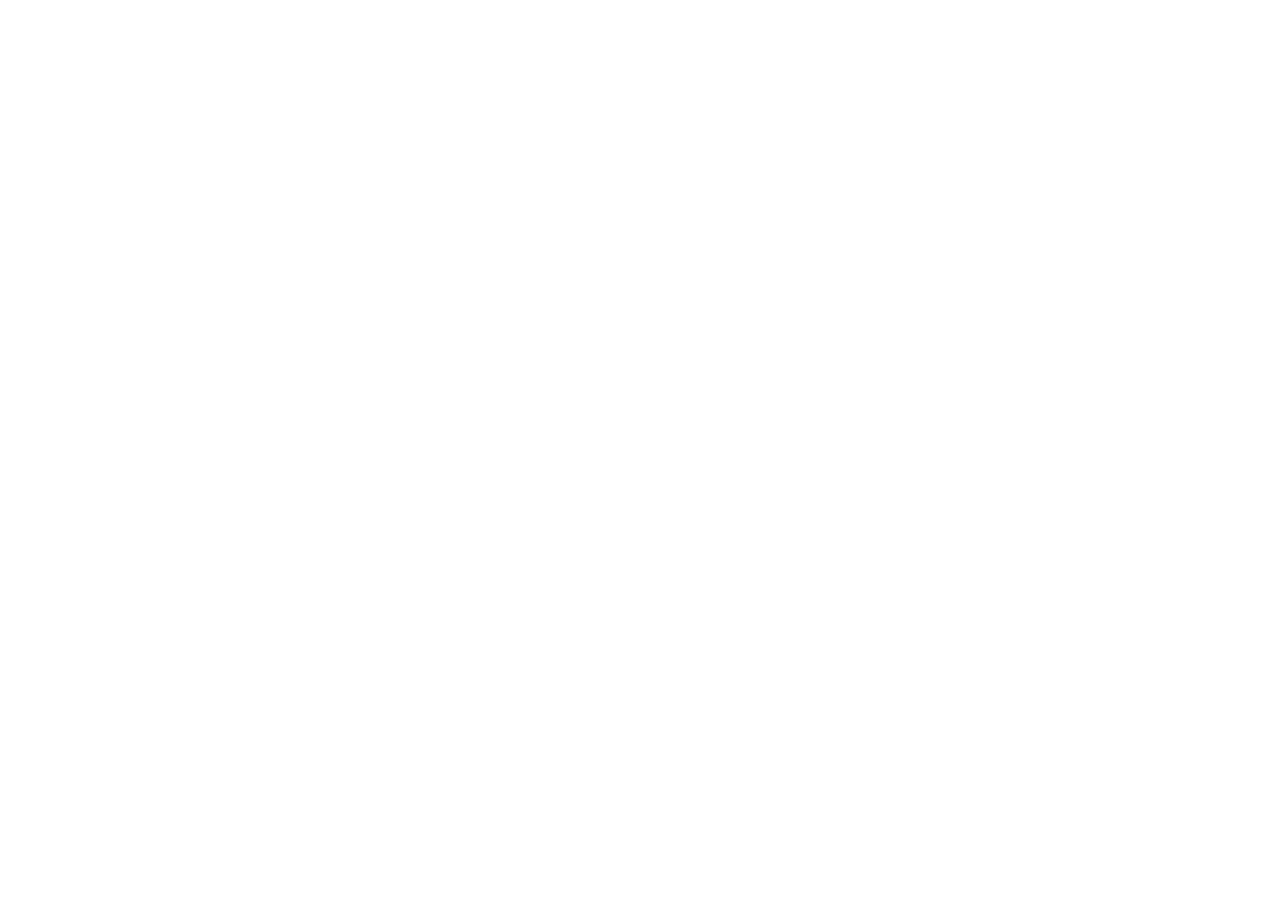
==== paginas/pagina_caio.html @ 841cfb55 "minha parte" ====
<!DOCTYPE html>
<html lang="en">

<head>
    <meta charset="UTF-8">
    <meta http-equiv="X-UA-Compatible" content="IE=edge">
    <meta name="viewport" content="width=device-width, initial-scale=1.0">
    <title>Document</title>
</head>

<body>

</body>

</html>
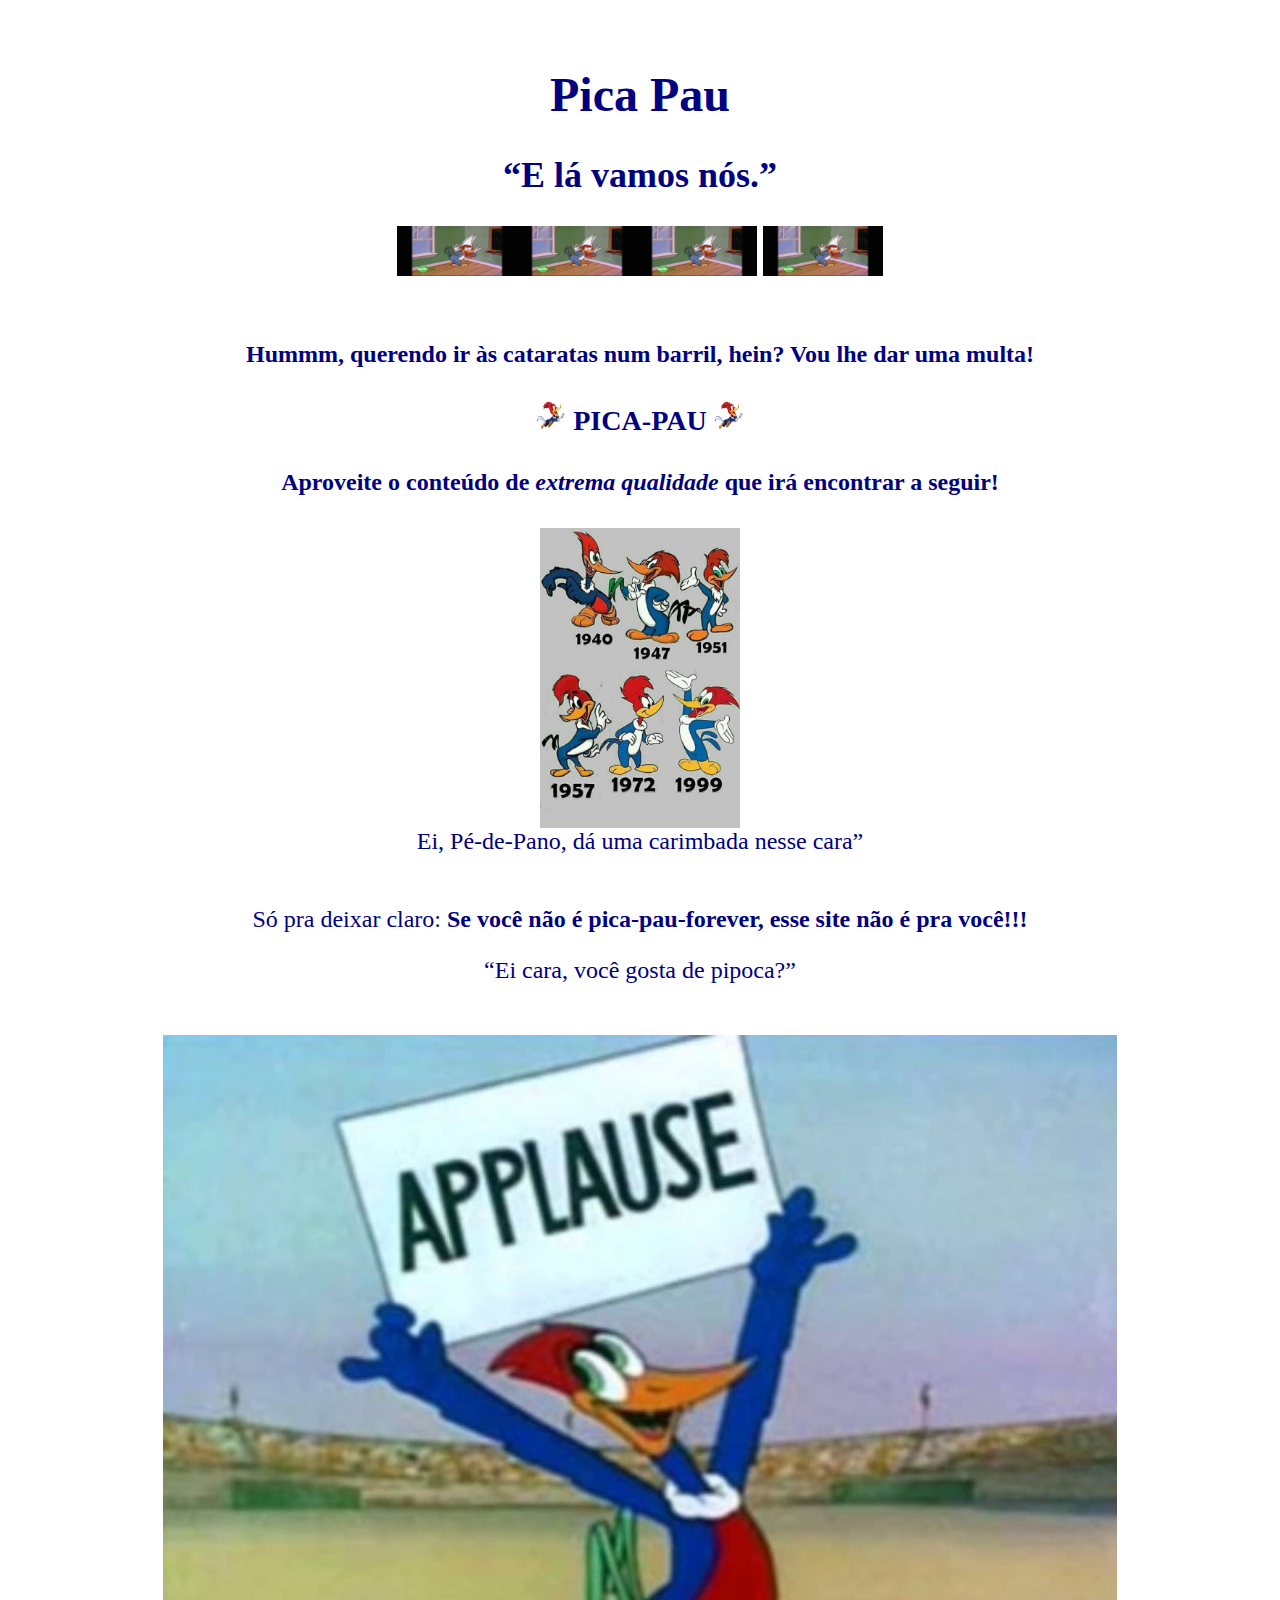
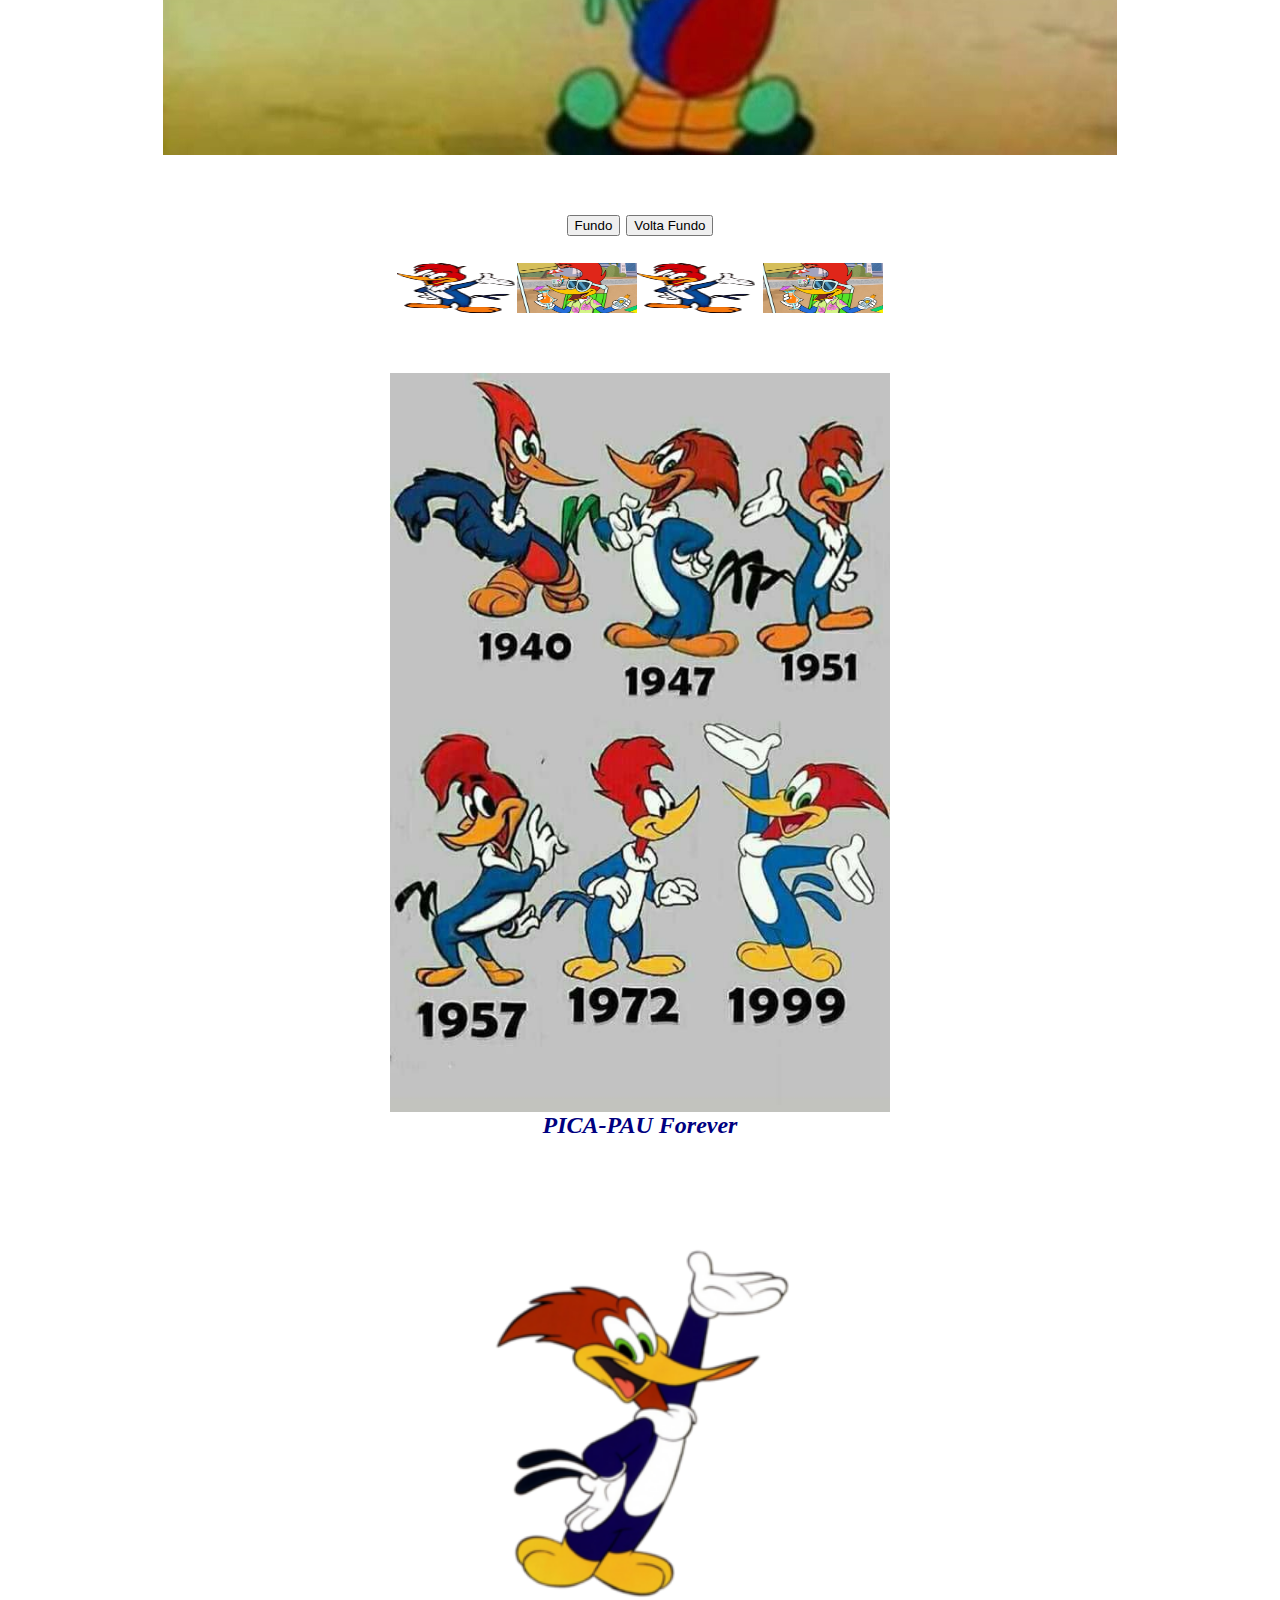
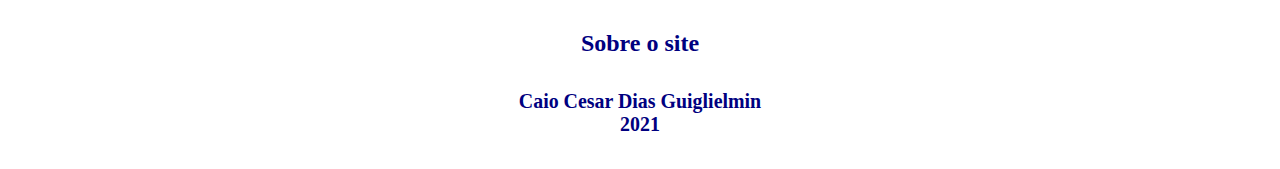
==== commit 982ad098: "Pagina Caio Pronta" ====
--- a/paginas/pagina_caio.html
+++ b/paginas/pagina_caio.html
@@ -1,15 +1,83 @@
-<!DOCTYPE html>
-<html lang="en">
+<!DOCTYPE html!>
+<html lang="pt-br">
 
 <head>
-    <meta charset="UTF-8">
-    <meta http-equiv="X-UA-Compatible" content="IE=edge">
-    <meta name="viewport" content="width=device-width, initial-scale=1.0">
-    <title>Document</title>
+    <meta charset="utf-8">
+    <title>Pica Pau</title>
 </head>
+
 
 <body>
 
+    <bgcolor="#fff" vlink="#F70359">
+        <font size="5" color="#000080" face="Comic Sans MS">
+            <header>
+                <center>
+                    <br>
+                    <div id="manipula">
+                        <h1>Pica Pau</h1>
+                        <h2>“E lá vamos nós.” </h2>
+                        <img src="../img/gif-picapau.gif" height="50" width="120"><img src="../img/gif-picapau.gif" height="50" width="120"><img src="../img/gif-picapau.gif" height="50" width="120">
+                        <img src="../img/gif-picapau.gif" height="50" width="120">
+                        <br><br>
+                        <h4>Hummm, querendo ir às cataratas num barril, hein? Vou lhe dar uma multa! </h4>
+                        <h3><img src="../img/pica-pau-00.jpg" height="30" width="30"><strong>  PICA-PAU  </strong><img src="../img/pica-pau-00.jpg" height="30" width="30"></h3>
+                        <h4>Aproveite o conteúdo de <em>extrema qualidade</em> que irá encontrar a seguir!</h4>
+                    </div>
+            </header>
+
+            <center>
+                <img src="../img/pica-pau-1940-1999.png" width="200" height="300" alt="Fausto Silva em toda sua beleza">
+                <figcaption>Ei, Pé-de-Pano, dá uma carimbada nesse cara”</figcaption>
+
+                <br>
+                <p>Só pra deixar claro: <strong>Se você não é pica-pau-forever, esse site não é pra você!!!</strong></p>
+                <p>“Ei cara, você gosta de pipoca?”</p>
+                <br>
+
+                <img src="../img/pica-pau-aplausos.jpg">
+                <br>
+                <br>
+                <br>
+
+                <div id="botoes">
+
+                    <input type="button" value="Fundo" onclick="fundo ()" />
+
+                    <input type="button" value="Volta Fundo" onclick=" volta ()" />
+
+                </div>
+                <script>
+                    function fundo() {
+                        document.querySelector("body").style.backgroundColor = "lightblue";
+                    }
+
+                    function volta() {
+                        document.querySelector("body").style.backgroundColor = "white";
+                    }
+                </script>
+                <br>
+
+                <img src="../img/pica-pau-gif2.gif" height="50" width="120"><img src="../img/pica-pau-praia.png" height="50" width="120"><img src="../img/pica-pau-gif2.gif" height="50" width="120">
+                <img src="../img/pica-pau-praia.png" height="50" width="120">
+
+                <br><br><br>
+                <img src="../img/pica-pau-1940-1999.png" alt="Pica pica-pau-1940-1999" width="500" width="250">
+                <figcaption><strong><em>PICA-PAU Forever</em></strong></figcaption>
+                <br><br><br>
+
+
+                <footer>
+                    <br>
+                    <img src="../img/pica-pau.png" width="300px">
+                    <br>
+                    <h4>Sobre o site</h4>
+                    <h5>Caio Cesar Dias Guiglielmin
+                        <br><time datatime="09-12-2021">2021</time></h5>
+                </footer>
+
+            </center>
+        </font>
 </body>
 
 </html>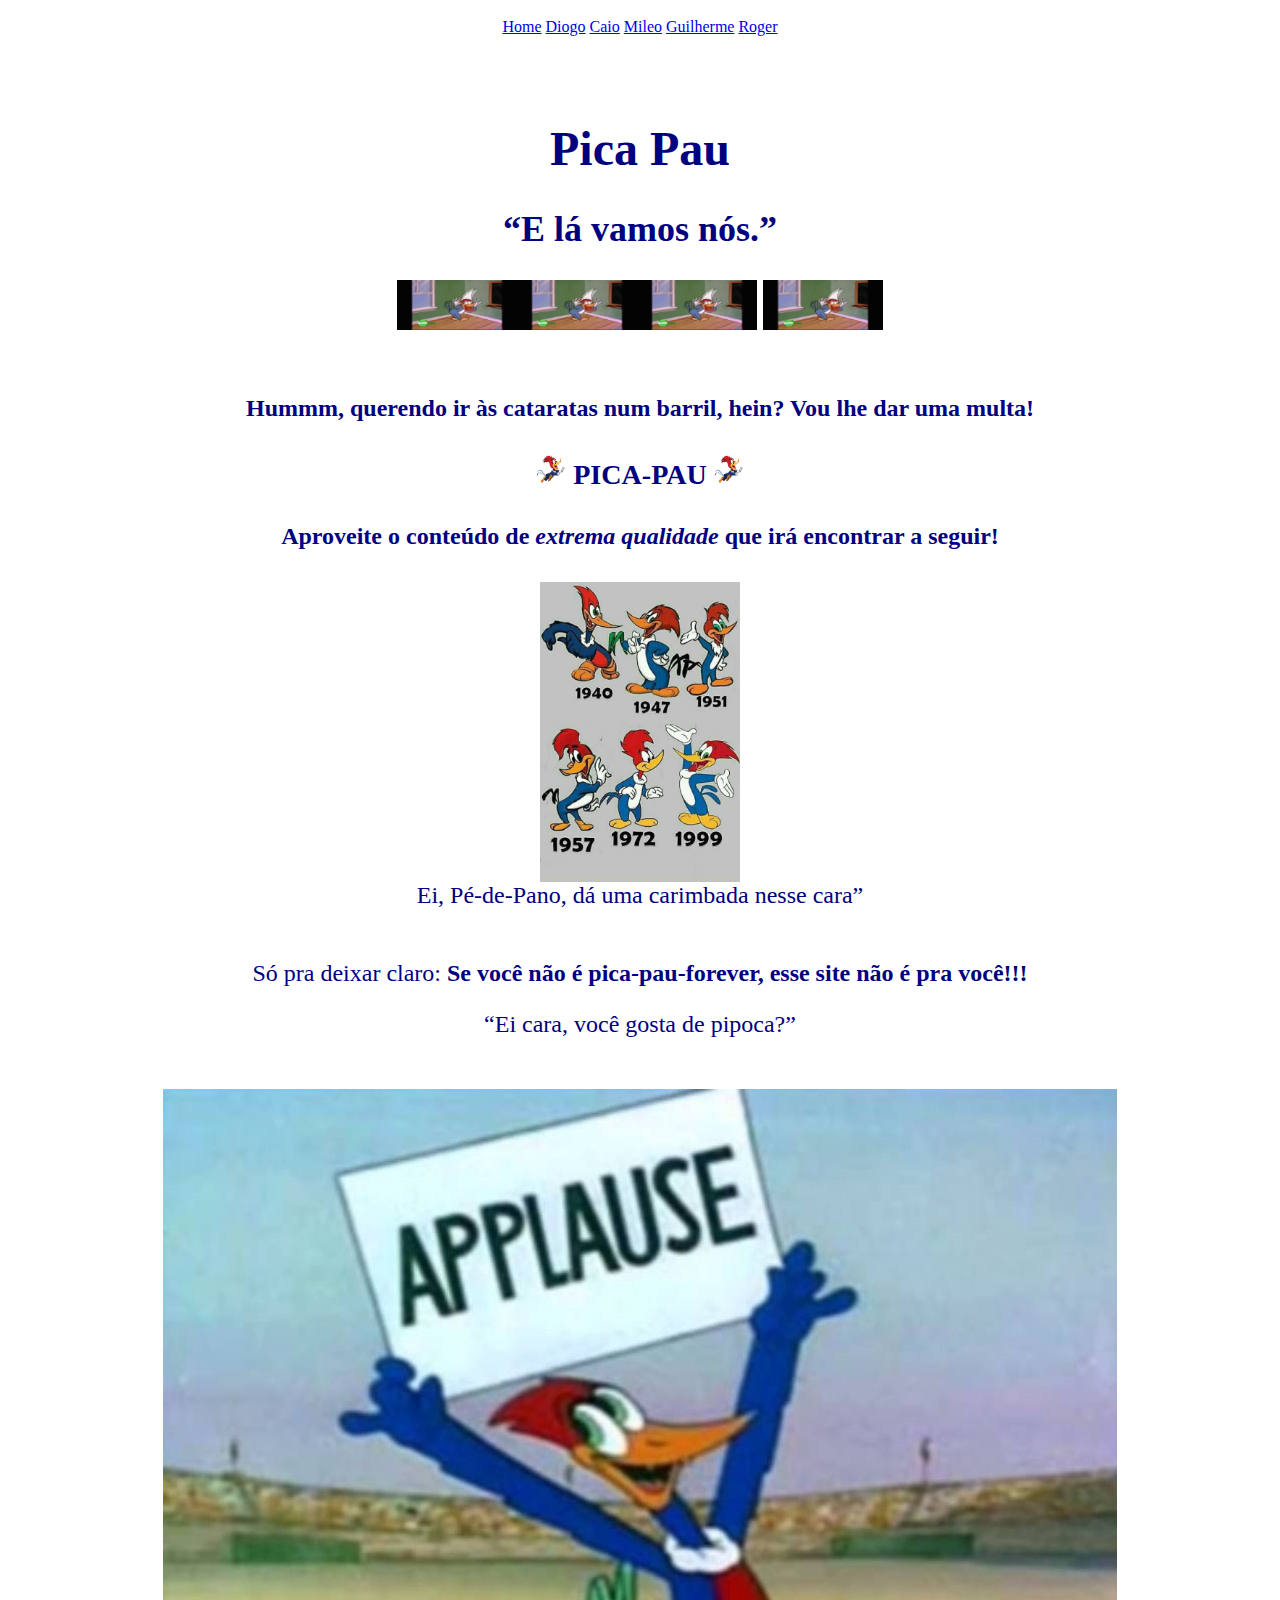
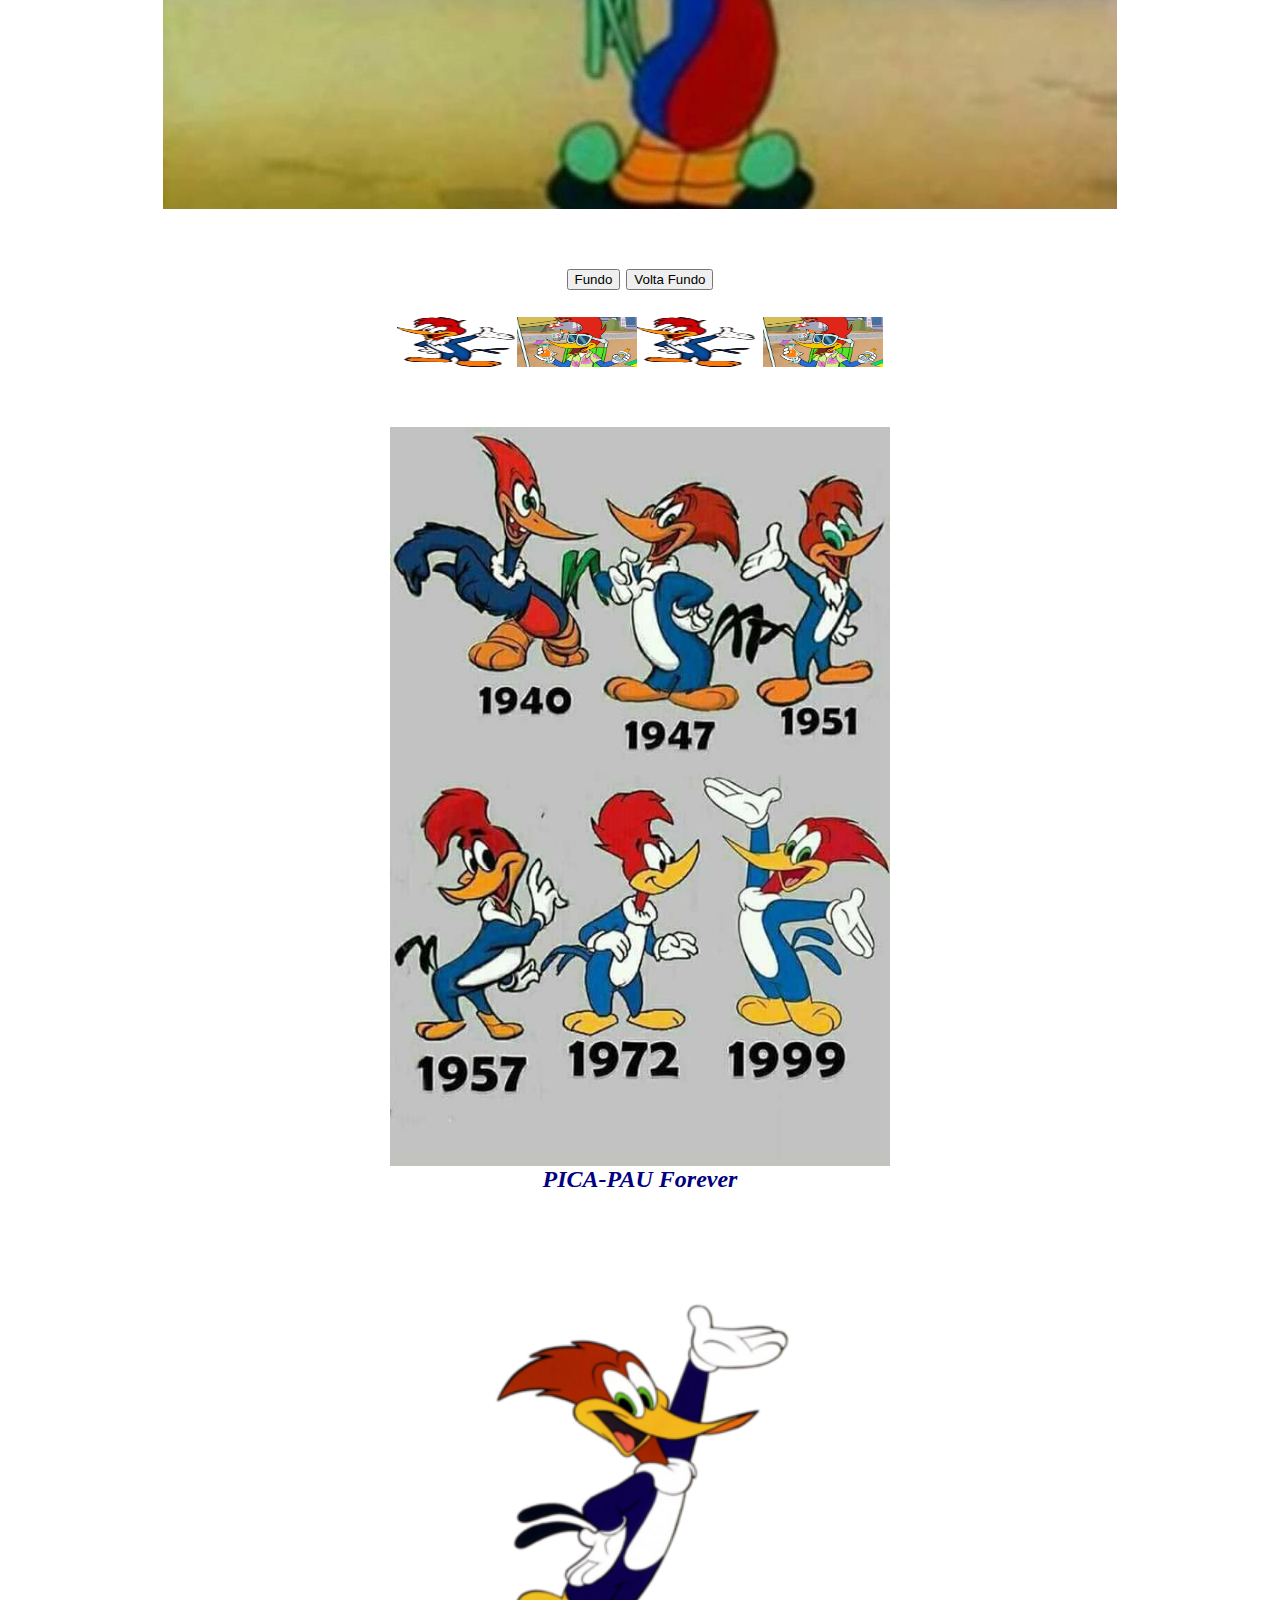
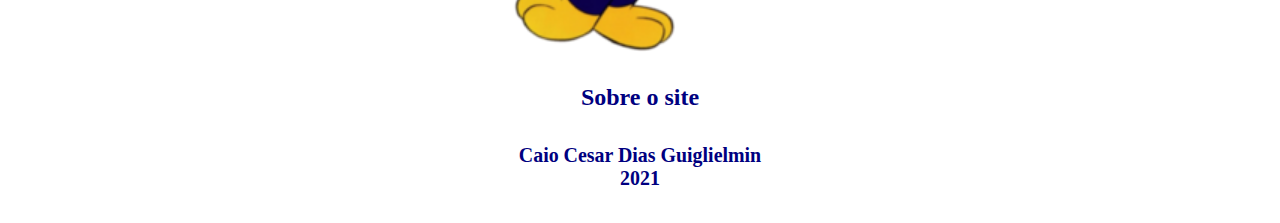
==== commit 70897adb: "Mudei o Estilo" ====
--- a/paginas/pagina_caio.html
+++ b/paginas/pagina_caio.html
@@ -4,10 +4,21 @@
 <head>
     <meta charset="utf-8">
     <title>Pica Pau</title>
+    <link rel="stylesheet" href="../css/style.css">
 </head>
 
 
 <body>
+    <nav class="nav">
+        <ul>
+            <li> <a href="#">Home</a></li>
+            <li> <a href="pagina_diogo.html">Diogo</a></li>
+            <li> <a href="pagina_caio.html">Caio</a></li>
+            <li> <a href="pagina_mileo.html">Mileo</a></li>
+            <li> <a href="pagina_guilherme.html">Guilherme</a></li>
+            <li> <a href="pagina_roger.html">Roger</a></li>
+        </ul>
+    </nav>
 
     <bgcolor="#fff" vlink="#F70359">
         <font size="5" color="#000080" face="Comic Sans MS">
--- a/css/style.css
+++ b/css/style.css
@@ -0,0 +1,26 @@
+ul {
+    padding: 10px;
+    text-align: center;
+}
+
+li {
+    display: inline-block;
+}
+
+.main {
+    height: 100vh;
+    max-width: 900px;
+    margin: 15px auto;
+    background: rgba(92, 92, 255, 0.145);
+    border: 15px solid rgb(92, 92, 255);
+    border-radius: 10px;
+    padding: 20px;
+    color: rgb(92, 92, 255);
+    border-radius: 10px;
+}
+
+.main:active {
+    border: 15px solid white;
+    background: rgb(92, 92, 255);
+    color: white;
+}